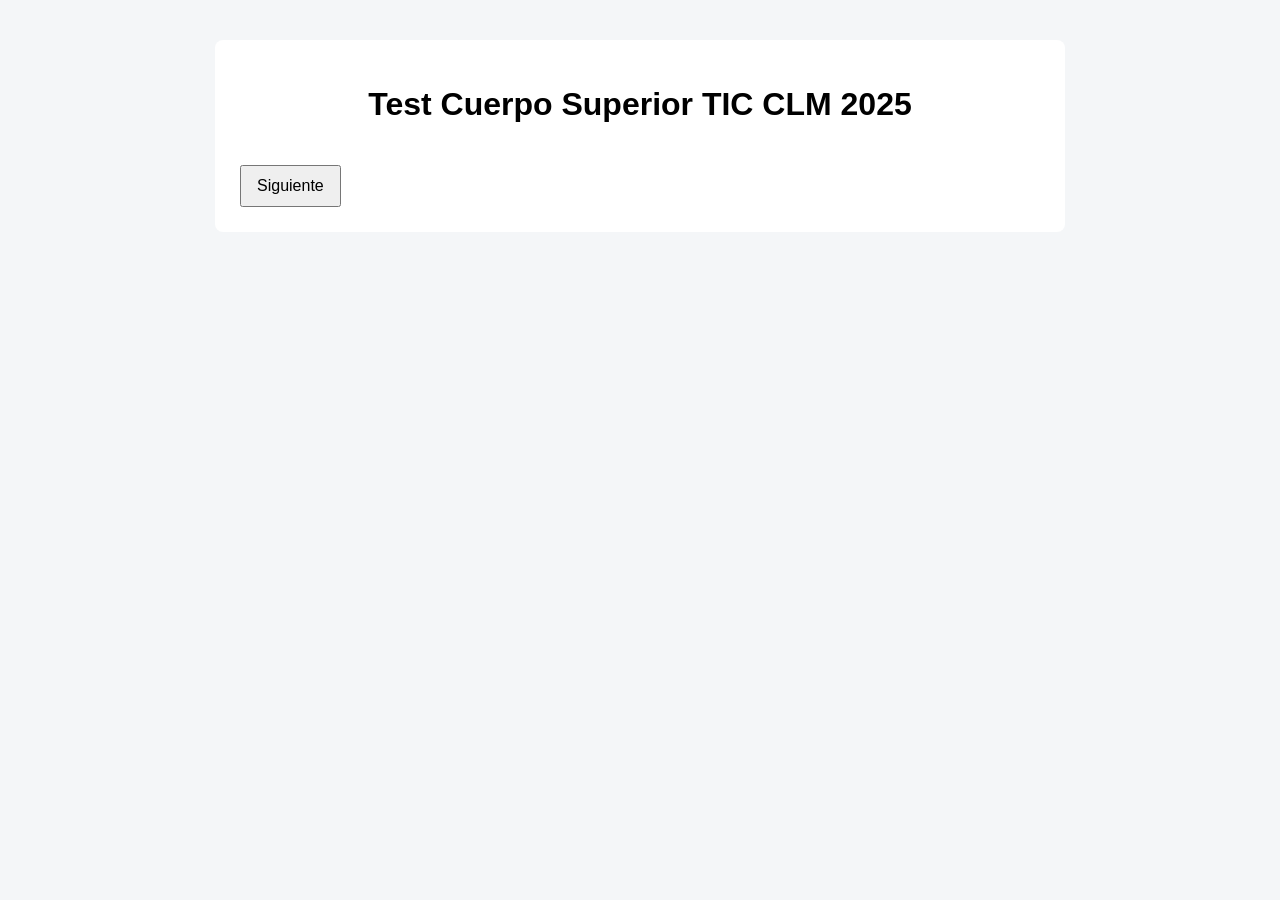
==== index.html @ b4e56eb2 "Subida ficheros" ====
<!DOCTYPE html>
<html lang="es">
<head>
  <meta charset="UTF-8">
  <title>Test TIC CLM</title>
  <link rel="stylesheet" href="styles.css">
</head>
<body>
  <div class="contenedor">
    <h1>Test Cuerpo Superior TIC CLM 2025</h1>

    <div id="info">
      <p id="contador"></p>
      <p id="temporizador"></p>
    </div>

    <div id="pregunta"></div>
    <div id="opciones"></div>
    <div id="feedback"></div>

    <button id="siguiente">Siguiente</button>

    <div id="resultado"></div>
  </div>

  <script src="app.js"></script>
</body>
</html>
---- styles.css ----
body {
  font-family: Arial, sans-serif;
  background: #f4f6f8;
}

.contenedor {
  max-width: 800px;
  margin: 40px auto;
  background: white;
  padding: 25px;
  border-radius: 8px;
}

h1 {
  text-align: center;
}

button {
  margin-top: 20px;
  padding: 10px 15px;
  font-size: 16px;
}

.opcion {
  display: block;
  margin: 10px 0;
}
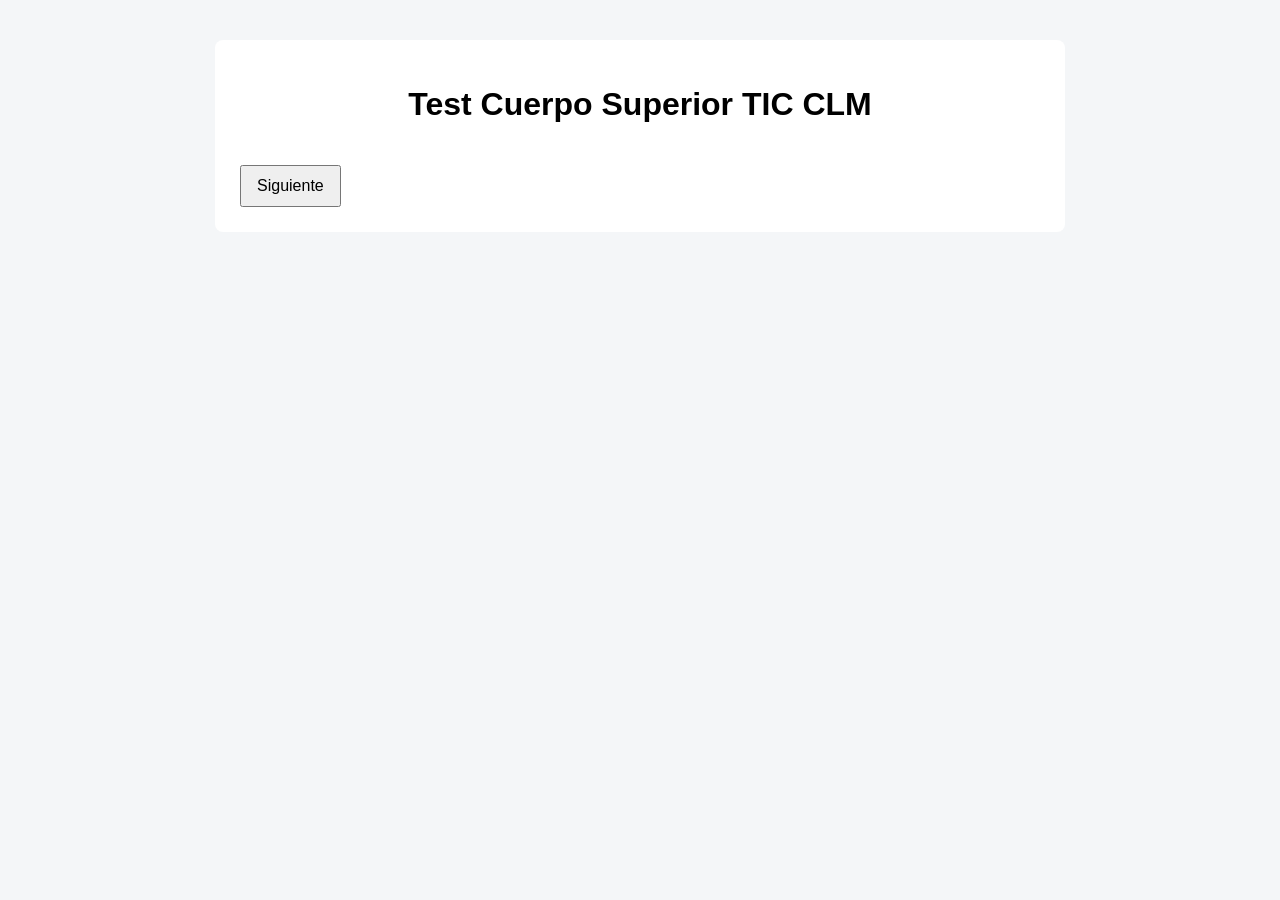
==== commit 560ca090: "Nuevos exámenes" ====
--- a/index.html
+++ b/index.html
@@ -7,7 +7,7 @@
 </head>
 <body>
   <div class="contenedor">
-    <h1>Test Cuerpo Superior TIC CLM 2025</h1>
+    <h1>Test Cuerpo Superior TIC CLM</h1>
 
     <div id="info">
       <p id="contador"></p>
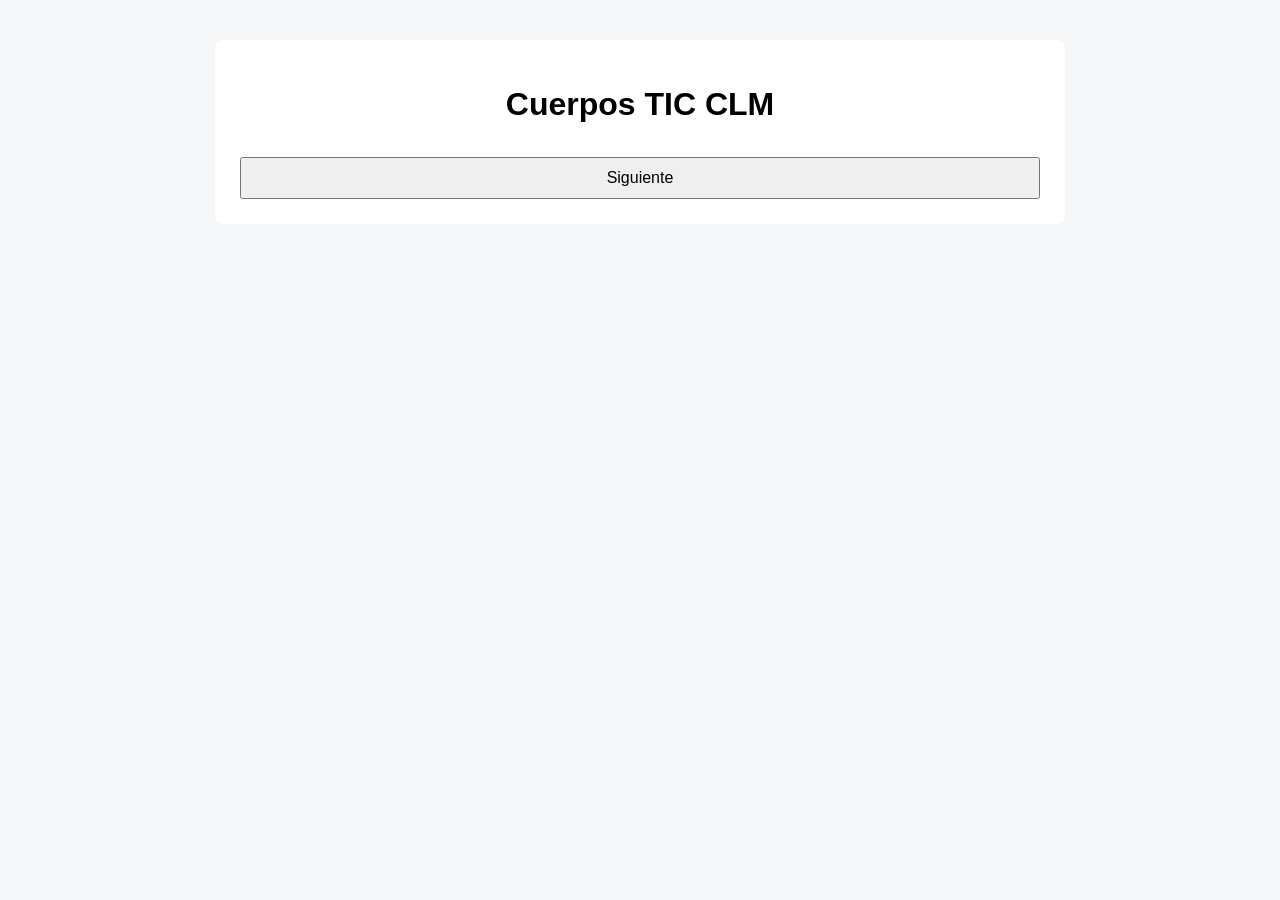
==== commit f181f748: "Actualización INDEX" ====
--- a/index.html
+++ b/index.html
@@ -7,7 +7,7 @@
 </head>
 <body>
   <div class="contenedor">
-    <h1>Test Cuerpo Superior TIC CLM</h1>
+    <h1>Cuerpos TIC CLM</h1>
 
     <div id="info">
       <p id="contador"></p>
--- a/styles.css
+++ b/styles.css
@@ -15,13 +15,44 @@
   text-align: center;
 }
 
+/* 🔹 NUEVO: títulos de A1 / A2 */
+.columna h2 {
+  text-align: center;
+  margin-bottom: 16px;
+}
+
+/* Botones existentes */
 button {
-  margin-top: 20px;
+  margin-top: 12px;
   padding: 10px 15px;
   font-size: 16px;
+  width: 100%;
+  cursor: pointer;
 }
 
+/* Clase ya existente */
 .opcion {
   display: block;
   margin: 10px 0;
 }
+
+/* 🔹 NUEVO: layout de columnas A1 | A2 */
+.columnas-examenes {
+  display: grid;
+  grid-template-columns: 1fr 1fr;
+  gap: 24px;
+  margin-top: 25px;
+}
+
+.columna {
+  background: #f5f6f7;
+  padding: 16px;
+  border-radius: 8px;
+}
+
+/* 🔹 Responsive: en móvil una sola columna */
+@media (max-width: 768px) {
+  .columnas-examenes {
+    grid-template-columns: 1fr;
+  }
+}
